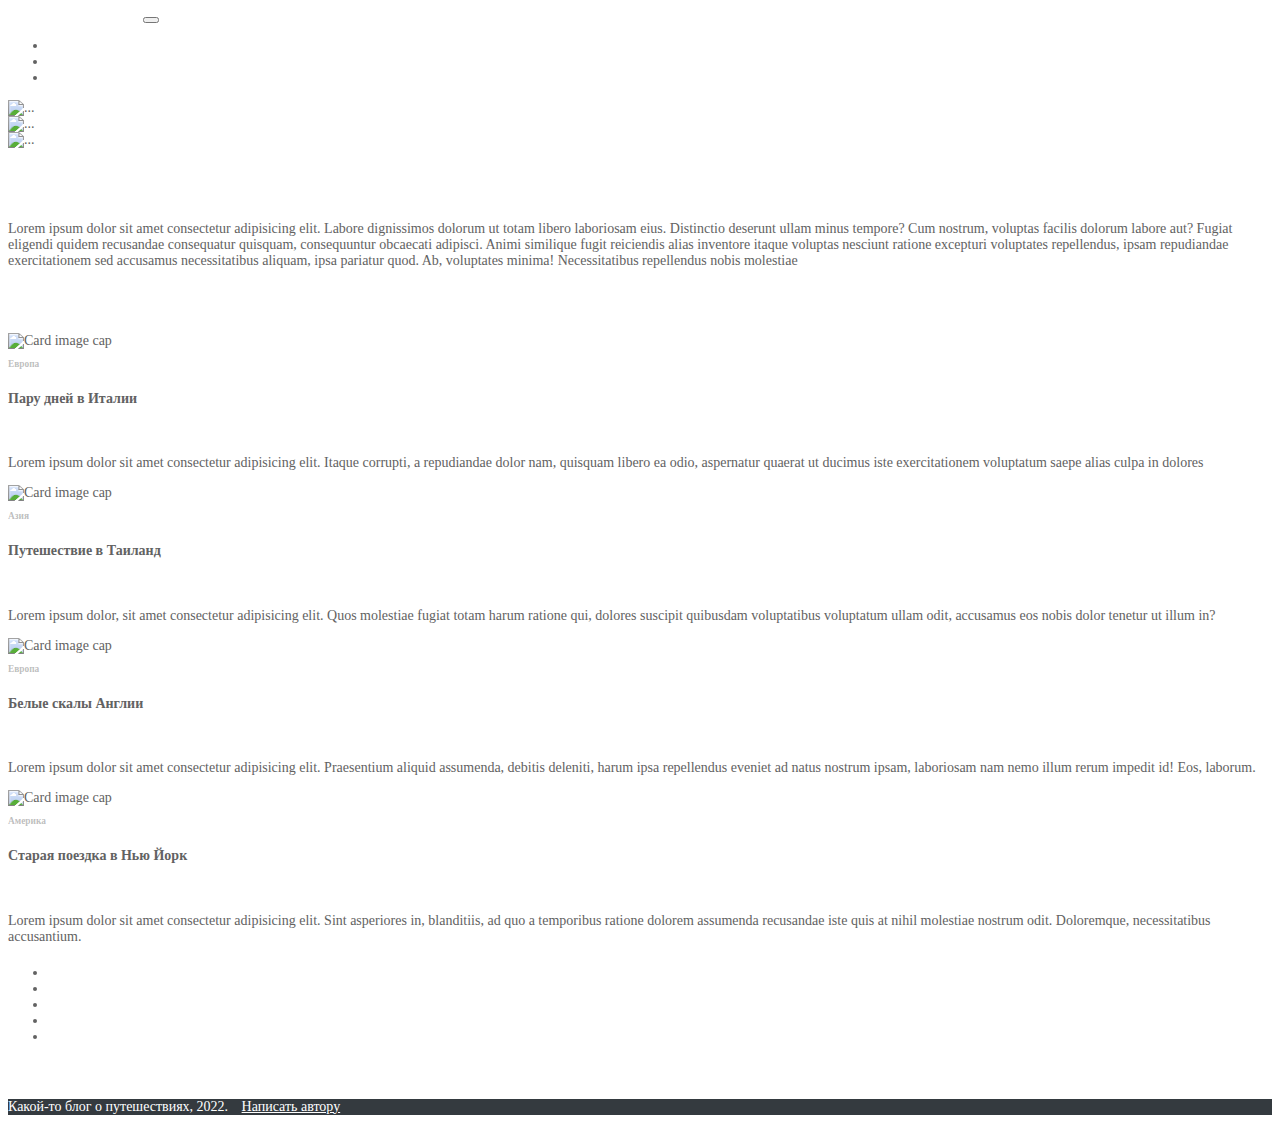
==== index.html @ 26175a06 "done" ====
<!DOCTYPE html>
<html lang="en">
  <head>
    <!-- Required meta tags -->
    <meta charset="utf-8" />
    <meta
      name="viewport"
      content="width=device-width, initial-scale=1, shrink-to-fit=no"
    />

    <!-- Bootstrap CSS -->
    <link
      rel="stylesheet"
      href="https://cdn.jsdelivr.net/npm/bootstrap@4.5.3/dist/css/bootstrap.min.css"
      integrity="sha384-TX8t27EcRE3e/ihU7zmQxVncDAy5uIKz4rEkgIXeMed4M0jlfIDPvg6uqKI2xXr2"
      crossorigin="anonymous"
    />
    <link rel="stylesheet" href="css/style.css" />

    <title>Blog</title>
  </head>

  <body>
    <!-- меню -->
    <header>
      <div class="container">
        <nav class="navbar navbar-expand-lg navbar-dark bg-dark">
          <a class="navbar-brand" href="#">БлогПроПутешествия</a>
          <button
            class="navbar-toggler"
            type="button"
            data-toggle="collapse"
            data-target="#navbarSupportedContent"
            aria-controls="navbarSupportedContent"
            aria-expanded="false"
            aria-label="Toggle navigation"
          >
            <span class="navbar-toggler-icon"></span>
          </button>
          <div class="collapse navbar-collapse" id="navbarSupportedContent">
            <ul class="navbar-nav ml-auto">
              <li class="nav-item"><a class="nav-link" href="#">Европа</a></li>
              <li class="nav-item"><a class="nav-link" href="#">Америка</a></li>
              <li class="nav-item"><a class="nav-link" href="#">Азия</a></li>
            </ul>
          </div>
        </nav>
      </div>
    </header>
    <!-- меню -->

    <!-- слайдер -->
    <div class="container slider">
      <div
        id="carouselExampleSlidesOnly"
        class="carousel slide carousel-fade"
        data-ride="carousel"
      >
        <div class="carousel-inner">
          <div class="carousel-item">
            <img
              src="https://picsum.photos/id/1018/1180/480"
              class="d-block w-100"
              alt="..."
            />
          </div>
          <div class="carousel-item active">
            <img
              src="https://picsum.photos/id/1040/1180/480"
              class="d-block w-100"
              alt="..."
            />
          </div>
          <div class="carousel-item">
            <img
              src="https://picsum.photos/id/179/1180/480"
              class="d-block w-100"
              alt="..."
            />
          </div>
        </div>
      </div>
    </div>
    <!-- слайдер -->

    <!-- об авторе-->
    <div class="container">
      <div class="row">
        <div class="col-md-12">
          <div class="about-author">
            <h3 class="about-author-title">
              <a href="" class="href">Что-то про блог и автора</a>
            </h3>
            <p>
              Lorem ipsum dolor sit amet consectetur adipisicing elit. Labore
              dignissimos dolorum ut totam libero laboriosam eius. Distinctio
              deserunt ullam minus tempore? Cum nostrum, voluptas facilis
              dolorum labore aut? Fugiat eligendi quidem recusandae consequatur
              quisquam, consequuntur obcaecati adipisci. Animi similique fugit
              reiciendis alias inventore itaque voluptas nesciunt ratione
              excepturi voluptates repellendus, ipsam repudiandae exercitationem
              sed accusamus necessitatibus aliquam, ipsa pariatur quod. Ab,
              voluptates minima! Necessitatibus repellendus nobis molestiae
            </p>
          </div>
        </div>
      </div>
    </div>
    <!-- об авторе-->

    <!-- 4 больших карточки с постами -->
    <div class="grid-posts">
      <div class="container">
        <div class="row">
          <div class="col-md-6">
            <div class="card">
              <img
                class="card-img-top"
                src="https://picsum.photos/id/308/536/354"
                alt="Card image cap"
              />
              <div class="card-block">
                <h6 class="card-category">Европа</h6>
                <h4 class="card-title">Пару дней в Италии</h4>
                <p class="card-text">
                  Lorem ipsum dolor sit amet consectetur adipisicing elit.
                  Itaque corrupti, a repudiandae dolor nam, quisquam libero ea
                  odio, aspernatur quaerat ut ducimus iste exercitationem
                  voluptatum saepe alias culpa in dolores
                </p>
              </div>
            </div>
          </div>
          <div class="col-md-6">
            <div class="card">
              <img
                class="card-img-top"
                src="https://picsum.photos/id/45/536/354"
                alt="Card image cap"
              />
              <div class="card-block">
                <h6 class="card-category">Азия</h6>
                <h4 class="card-title">Путешествие в Таиланд</h4>
                <p class="card-text">
                  Lorem ipsum dolor, sit amet consectetur adipisicing elit. Quos
                  molestiae fugiat totam harum ratione qui, dolores suscipit
                  quibusdam voluptatibus voluptatum ullam odit, accusamus eos
                  nobis dolor tenetur ut illum in?
                </p>
              </div>
            </div>
          </div>
        </div>
        <div class="row">
          <div class="col-md-6">
            <div class="card">
              <img
                class="card-img-top"
                src="https://picsum.photos/id/1050/536/354"
                alt="Card image cap"
              />
              <div class="card-block">
                <h6 class="card-category">Европа</h6>
                <h4 class="card-title">Белые скалы Англии</h4>
                <p class="card-text">
                  Lorem ipsum dolor sit amet consectetur adipisicing elit.
                  Praesentium aliquid assumenda, debitis deleniti, harum ipsa
                  repellendus eveniet ad natus nostrum ipsam, laboriosam nam
                  nemo illum rerum impedit id! Eos, laborum.
                </p>
              </div>
            </div>
          </div>
          <div class="col-md-6">
            <div class="card">
              <img
                class="card-img-top"
                src="https://picsum.photos/id/1067/536/354"
                alt="Card image cap"
              />
              <div class="card-block">
                <h6 class="card-category">Америка</h6>
                <h4 class="card-title">Старая поездка в Нью Йорк</h4>
                <p class="card-text">
                  Lorem ipsum dolor sit amet consectetur adipisicing elit. Sint
                  asperiores in, blanditiis, ad quo a temporibus ratione dolorem
                  assumenda recusandae iste quis at nihil molestiae nostrum
                  odit. Doloremque, necessitatibus accusantium.
                </p>
              </div>
            </div>
          </div>
        </div>
        <div class="row">
          <div class="col nav">
            <nav
              aria-label="Page navigation example"
              class="navigation-pagination"
            >
              <ul class="pagination">
                <li class="page-item">
                  <a class="page-link" href="#">Раньше</a>
                </li>
                <li class="page-item"><a class="page-link" href="#">1</a></li>
                <li class="page-item"><a class="page-link" href="#">2</a></li>
                <li class="page-item"><a class="page-link" href="#">3</a></li>
                <li class="page-item">
                  <a class="page-link" href="#">Позже</a>
                </li>
              </ul>
            </nav>
          </div>
        </div>
      </div>
    </div>
    <!-- Футер -->
    <footer>
      <div class="container">
        <div class="d-flex justify-content-center">
          <span class="footer-about">Какой-то блог о путешествиях, 2022.</span>
          <a href="blablbla@pochta.ru" class="author-mail">Написать автору</a>
        </div>
      </div>
    </footer>
    <!-- Футер -->
    <script
      src="https://code.jquery.com/jquery-3.5.1.slim.min.js"
      integrity="sha384-DfXdz2htPH0lsSSs5nCTpuj/zy4C+OGpamoFVy38MVBnE+IbbVYUew+OrCXaRkfj"
      crossorigin="anonymous"
    ></script>
    <script
      src="https://cdn.jsdelivr.net/npm/bootstrap@4.5.3/dist/js/bootstrap.bundle.min.js"
      integrity="sha384-ho+j7jyWK8fNQe+A12Hb8AhRq26LrZ/JpcUGGOn+Y7RsweNrtN/tE3MoK7ZeZDyx"
      crossorigin="anonymous"
    ></script>
    <!-- Option 2: jQuery, Popper.js, and Bootstrap JS
    <script src="https://code.jquery.com/jquery-3.5.1.slim.min.js" integrity="sha384-DfXdz2htPH0lsSSs5nCTpuj/zy4C+OGpamoFVy38MVBnE+IbbVYUew+OrCXaRkfj" crossorigin="anonymous"></script>
    <script src="https://cdn.jsdelivr.net/npm/popper.js@1.16.1/dist/umd/popper.min.js" integrity="sha384-9/reFTGAW83EW2RDu2S0VKaIzap3H66lZH81PoYlFhbGU+6BZp6G7niu735Sk7lN" crossorigin="anonymous"></script>
    <script src="https://cdn.jsdelivr.net/npm/bootstrap@4.5.3/dist/js/bootstrap.min.js" integrity="sha384-w1Q4orYjBQndcko6MimVbzY0tgp4pWB4lZ7lr30WKz0vr/aWKhXdBNmNb5D92v7s" crossorigin="anonymous"></script>
    -->
  </body>
</html>
---- css/style.css ----
body {
    min-width: 320px;
    font-size: 14px;
    color: #626262;
    min-height: 100vh;
    display: flex;
    flex-direction: column;
}
img {
    max-width: 100%;
    height: auto;
}
a {
    color: #ffffff;
}
a:hower{
    color: #626262;
}
h6.card-category{
    color: #6262626d;
    margin-top: 10px;
}
header .nav-item {
    text-transform: uppercase;
}
.container.slider {
    margin-bottom: 20px;
}
.grid-posts {
    margin: 40px 0px 40px 0px;

}
.card {
    margin-top: 10px;
    margin-bottom: 10px;
    border: 0;
}
.load-more {
    margin-top: 20px;
    width: 100%;
}
.col nav {
    margin-left: auto;
    margin-right: auto;
    margin-top: 20px;
}
.category-name {
    margin-left: auto;
    margin-right: auto;
    margin-top: 30px;
}
form {
    padding-top: 10px;
    margin-top: 20px;
    margin-bottom: 20px;
}
.author-mail {
    padding-left: 10px;
}
footer {
    background-color: #343A3F;
    margin-top: auto;
}
.footer-about{
    color:white;
}
.card-text {
    padding-top: 30px;
}
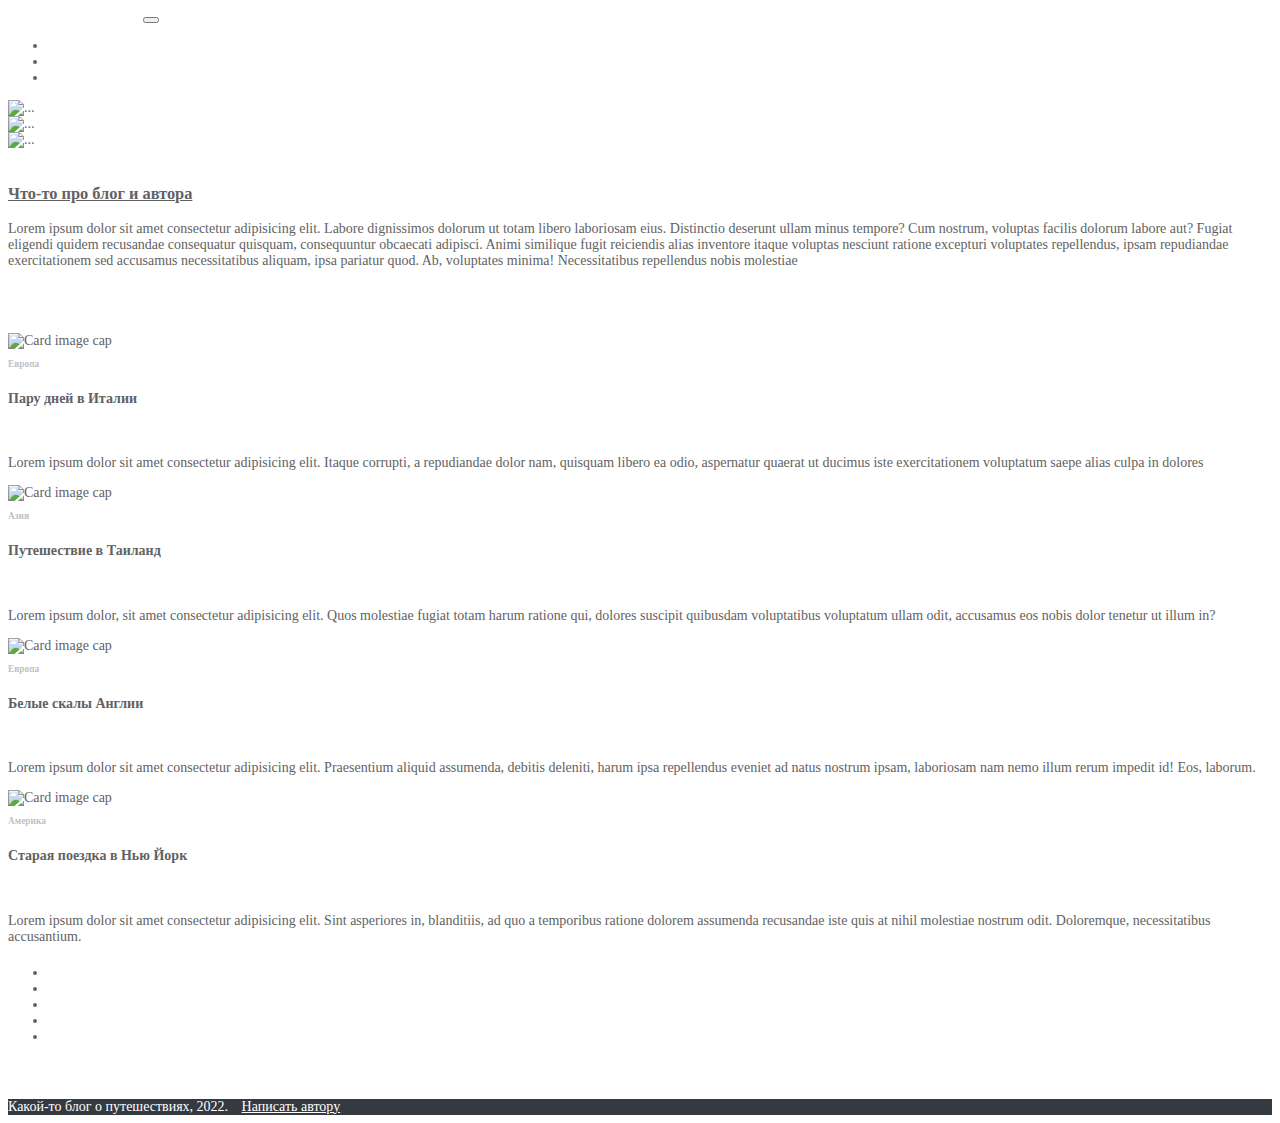
==== commit 7bd12cb6: "edit css styles" ====
--- a/index.html
+++ b/index.html
@@ -89,7 +89,7 @@
         <div class="col-md-12">
           <div class="about-author">
             <h3 class="about-author-title">
-              <a href="" class="href">Что-то про блог и автора</a>
+              <a href="" class="about-author">Что-то про блог и автора</a>
             </h3>
             <p>
               Lorem ipsum dolor sit amet consectetur adipisicing elit. Labore
--- a/css/style.css
+++ b/css/style.css
@@ -10,9 +10,13 @@
     max-width: 100%;
     height: auto;
 }
+a.about-author {
+    color: #626262;
+}
 a {
     color: #ffffff;
 }
+
 a:hower{
     color: #626262;
 }
